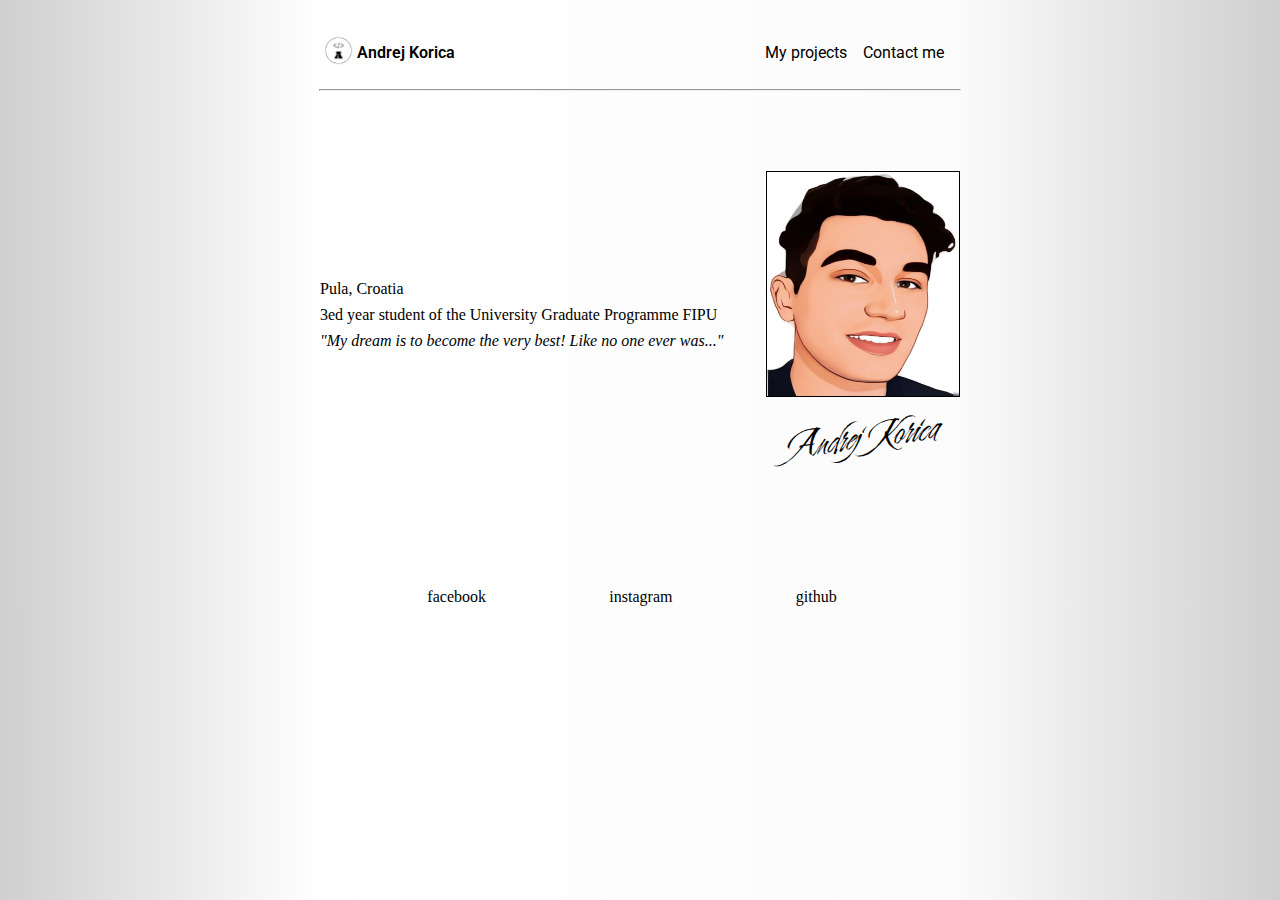
==== index.html @ c91fb7d4 "Add files via upload" ====
<!DOCTYPE html>
<html lang="en">
<head>
    <meta charset="UTF-8">
    <title>Andrej's personal page :)</title>
    <link rel="stylesheet" href="style.css">
    <link rel="stylesheet" href="https://use.fontawesome.com/releases/v5.15.4/css/all.css" integrity="sha384-DyZ88mC6Up2uqS4h/KRgHuoeGwBcD4Ng9SiP4dIRy0EXTlnuz47vAwmeGwVChigm" crossorigin="anonymous">
</head>
<body>
    
     <div class="mobile-title">
        <a href="index.html"><img src="logo.png" class="logo2"></a>
        <a href="index.html"> Andrej Korica</a>

     </div>

    <ul class="nav">
        <li><a href="index.html"><img src="logo.png" class="logo"></li></a>
        <li><a href="index.html" class="big">Andrej Korica</a></li>

        <div class="right">
            <li><a href="">My projects</a></li>
            <li><a href="mailto:akorica@student.unipu.hr">Contact me</a></li>
        </div>

    </ul>   

    <hr>
    
    <div class="sadrzaj">

        <div class="sad2">
            <p>Pula, Croatia</p>
            <p>3ed year student of the University Graduate Programme FIPU</p>
            <i>"My dream is to become the very best! Like no one ever was..."</i>
            

        </div>


        <div class="slika">
            <img src="ja.png" class="me">
            <p>Andrej Korica</p>  
        
        </div>

    </div> 

    <div class="social">

        <div class="f">
            <i class="fab fa-facebook"></i>
            <a href="https://www.facebook.com/profile.php?id=100008881964251">facebook</a>
        </div>

        <div class="f">
            <i class="fab fa-instagram"></i>
            <a href="https://www.instagram.com/andrej.korica/">instagram</a>
        </div>

        <div class="f">
            <i class="fab fa-github"></i>
            <a href="https://github.com/akorica">github</a>
        </div>

    </div>
   
        
</body>
</html>
---- style.css ----
@import url('https://fonts.googleapis.com/css2?family=Cherish&display=swap');
@import url('https://fonts.googleapis.com/css2?family=Roboto&display=swap');


*{
    margin: 0;
    padding: 0;
    /* overflow: hidden; */

}


body{
    background: rgb(207,207,207);
    background: linear-gradient(90deg, rgba(207,207,207,1) 0%, rgba(255,255,255,1) 25%, rgba(251,251,251,1) 75%, rgba(207,207,207,1) 100%);
}


.nav{
    display: flex;
    justify-content: space-between;
    align-items: center;
    list-style: none;
    width: 50%;
    margin: 2rem auto 0 auto;
    font-family: 'Roboto', sans-serif;

}


a{
    text-decoration: none;
    color: black;
}

.right{
    display: flex;
    margin-left: auto;

}

.right>li{
    margin-right: 1rem;
}

.logo{
    width: 2.3rem;
    height: 2.3rem;

}

.logo2{
    width: 2.3rem;
    height: 2.3rem;

}
.sadrzaj{
    display: flex;
    flex-wrap: wrap;
    align-items: center;
    width: 50%;
    margin: 5rem auto 0 auto;

}

.slika{
    display: flex;
    margin-left: auto;
    flex-direction: column;
    text-align: center;

}
.slika>img{
    border: black solid 1px;
    
}

.slika>p{
    margin-top: 1rem;
    font-family: 'Cherish', cursive;
    font-size: 2.5rem;
    transform: rotateZ(-7.5deg);

}

.sad2{
    display: flex;
    flex-direction: column;
    
    
}

.sad2>p{
    margin-bottom: .5rem;

}

.me{
    width: 12rem;
    height: 14rem;

    
}

hr{
    width: 50%;
    margin: 1rem auto 0 auto;
}

.social{
    width: 50%;
    margin: 8rem auto 0rem auto;
    justify-content: space-evenly;
    display: flex;
    align-items: flex-start;

}

.f{
    display: flex;
    flex-direction: column;
    align-items: center;
    margin-right: 1rem;
}

a:hover{
    text-decoration: none;
}
a:visited{
    color: black;
}
a:active{
    color: black;
}

.big{
    font-weight: 600;
}

.mobile-title{
    display: none;
    justify-content: center;
    align-items: center;
    margin-top: 1em;

}

@media screen and (max-width: 900px) {
    .mobile-title{
        display: flex;
        justify-content: center;
        align-items: center;
        margin-top: 1em;
        font-family: 'Roboto', sans-serif;
        font-weight: 600;
    
    }
    .nav{
        display: flex;
        justify-content: center;
        align-items: center;
        width: 70%;
        margin: 1rem auto 0 auto;
        
    }
    hr{
        width: 70%;
    }
    .right{
        margin-left: 0;

    }

    .logo, .big{
        display: none;
    }

    .sadrzaj{
        display: flex;
        justify-content: center;
        width: 70%;
        align-items: center;
        margin: 3rem auto 0 auto;

    }

    .slika{
        margin: 0;
        margin-top: 2rem;

    }

    .social{
        margin: 5rem auto 0rem auto;

    }
}
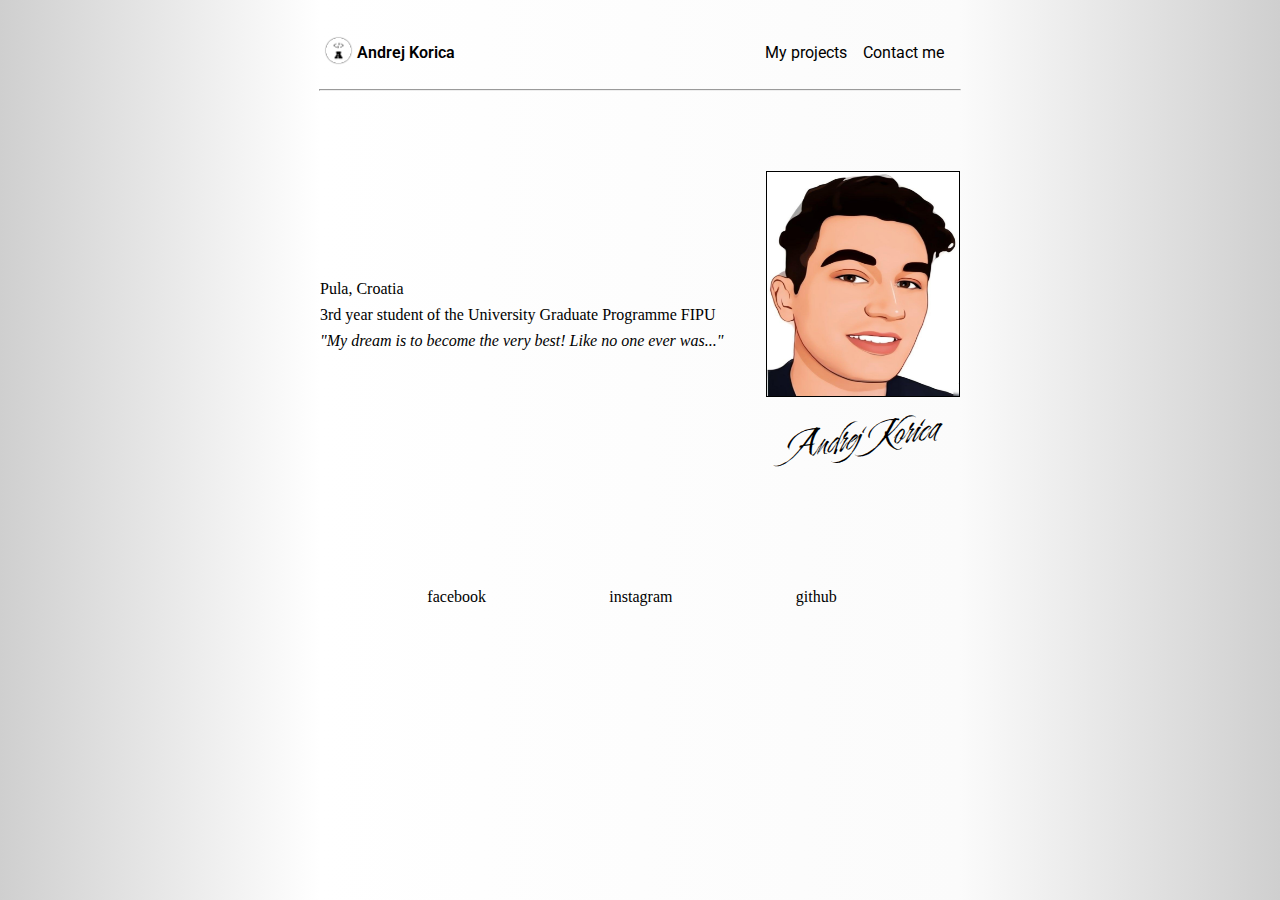
==== commit c80f842d: "Add files via upload" ====
--- a/index.html
+++ b/index.html
@@ -2,6 +2,7 @@
 <html lang="en">
 <head>
     <meta charset="UTF-8">
+    <meta name="viewport" content="width=device-width, initial-scale=1.0">
     <title>Andrej's personal page :)</title>
     <link rel="stylesheet" href="style.css">
     <link rel="stylesheet" href="https://use.fontawesome.com/releases/v5.15.4/css/all.css" integrity="sha384-DyZ88mC6Up2uqS4h/KRgHuoeGwBcD4Ng9SiP4dIRy0EXTlnuz47vAwmeGwVChigm" crossorigin="anonymous">
@@ -19,8 +20,8 @@
         <li><a href="index.html" class="big">Andrej Korica</a></li>
 
         <div class="right">
-            <li><a href="">My projects</a></li>
-            <li><a href="mailto:akorica@student.unipu.hr">Contact me</a></li>
+            <li><a href="My projects.html">My projects</a></li>
+            <li><a href="Kontakt.html">Contact me</a></li>
         </div>
 
     </ul>   
@@ -31,7 +32,7 @@
 
         <div class="sad2">
             <p>Pula, Croatia</p>
-            <p>3ed year student of the University Graduate Programme FIPU</p>
+            <p>3rd year student of the University Graduate Programme FIPU</p>
             <i>"My dream is to become the very best! Like no one ever was..."</i>
             
 
--- a/style.css
+++ b/style.css
@@ -1,197 +1,289 @@
-@import url('https://fonts.googleapis.com/css2?family=Cherish&display=swap');
-@import url('https://fonts.googleapis.com/css2?family=Roboto&display=swap');
-
-
-*{
-    margin: 0;
-    padding: 0;
-    /* overflow: hidden; */
-
-}
-
-
-body{
-    background: rgb(207,207,207);
-    background: linear-gradient(90deg, rgba(207,207,207,1) 0%, rgba(255,255,255,1) 25%, rgba(251,251,251,1) 75%, rgba(207,207,207,1) 100%);
-}
-
-
-.nav{
+@import url("https://fonts.googleapis.com/css2?family=Cherish&display=swap");
+@import url("https://fonts.googleapis.com/css2?family=Roboto&display=swap");
+
+* {
+  margin: 0;
+  padding: 0;
+  
+}
+
+body {
+  background: rgb(207, 207, 207);
+  background: linear-gradient(
+    90deg,
+    rgba(207, 207, 207, 1) 0%,
+    rgba(255, 255, 255, 1) 25%,
+    rgba(251, 251, 251, 1) 75%,
+    rgba(207, 207, 207, 1) 100%
+  );
+}
+
+.nav {
+  display: flex;
+  justify-content: space-between;
+  align-items: center;
+  list-style: none;
+  width: 50%;
+  margin: 2rem auto 0 auto;
+  font-family: "Roboto", sans-serif;
+}
+
+a {
+  text-decoration: none;
+  color: black;
+}
+
+.right {
+  display: flex;
+  margin-left: auto;
+}
+
+.right > li {
+  margin-right: 1rem;
+}
+
+.logo {
+  width: 2.3rem;
+  height: 2.3rem;
+}
+
+.logo2 {
+  width: 2.3rem;
+  height: 2.3rem;
+}
+.sadrzaj {
+  display: flex;
+  flex-wrap: wrap;
+  align-items: center;
+  width: 50%;
+  margin: 5rem auto 0 auto;
+}
+
+.slika {
+  display: flex;
+  margin-left: auto;
+  flex-direction: column;
+  text-align: center;
+}
+.slika > img {
+  border: black solid 1px;
+}
+
+.slika > p {
+  margin-top: 1rem;
+  font-family: "Cherish", cursive;
+  font-size: 2.5rem;
+  transform: rotateZ(-7.5deg);
+}
+
+.sad2 {
+  display: flex;
+  flex-direction: column;
+}
+
+.sad2 > p {
+  margin-bottom: 0.5rem;
+}
+
+.me {
+  width: 12rem;
+  height: 14rem;
+}
+
+hr {
+  width: 50%;
+  margin: 1rem auto 0 auto;
+}
+
+.social {
+  width: 50%;
+  margin: 8rem auto 0rem auto;
+  justify-content: space-evenly;
+  display: flex;
+  align-items: flex-start;
+}
+
+.f {
+  display: flex;
+  flex-direction: column;
+  align-items: center;
+  margin-right: 1rem;
+}
+
+a:hover {
+  text-decoration: none;
+}
+a:visited {
+  color: black;
+}
+a:active {
+  color: black;
+}
+
+.big {
+  font-weight: 600;
+}
+
+.mobile-title {
+  display: none;
+  justify-content: center;
+  align-items: center;
+  margin-top: 1em;
+}
+
+form{
+  display: flex;
+  flex-direction: column;
+  justify-content: center;
+  align-items: center;
+  margin-top: 1rem;
+}
+
+form>input{
+  width: 25%;
+  margin-bottom: .5rem;
+  padding: 3px;
+  border: none;
+  border-bottom: 1px solid gray;
+  border-radius: 2px;
+  font-family: "Roboto", sans-serif;
+  resize: none;
+  
+  font-size: 21px;
+}
+
+
+textarea{
+  width: 25%;
+  padding: 3px;
+  border: 1px solid gray;
+  border-radius: 5px;
+  font-family: "Roboto", sans-serif;
+  resize: none;
+  font-size: 21px;
+}
+
+ form>input:focus{
+  outline: none;
+  border: none;
+  border-bottom: 1px solid black;
+}
+
+textarea:focus {
+  outline: none;
+}
+
+
+.map-responsive{
+  display: flex;
+  flex-direction: column;
+  justify-content: center;
+  margin: 5rem auto 2rem auto;
+  overflow:hidden;
+  padding-bottom:25%;
+  position:relative;
+  height:0;
+  width: 50%;
+  height: 100%;
+}
+
+.map-responsive iframe{
+  left:0;
+  top:0;
+  height:100%;
+  width:100%;
+  position:absolute;
+}
+
+
+@media screen and (max-width: 900px) {
+  .map-responsive{
+    padding-bottom: 50%;
+    width: 70%;
+  }
+
+  .mobile-title {
     display: flex;
-    justify-content: space-between;
-    align-items: center;
-    list-style: none;
-    width: 50%;
-    margin: 2rem auto 0 auto;
-    font-family: 'Roboto', sans-serif;
-
-}
-
-
-a{
-    text-decoration: none;
-    color: black;
-}
-
-.right{
-    display: flex;
-    margin-left: auto;
-
-}
-
-.right>li{
-    margin-right: 1rem;
-}
-
-.logo{
-    width: 2.3rem;
-    height: 2.3rem;
-
-}
-
-.logo2{
-    width: 2.3rem;
-    height: 2.3rem;
-
-}
-.sadrzaj{
-    display: flex;
-    flex-wrap: wrap;
-    align-items: center;
-    width: 50%;
-    margin: 5rem auto 0 auto;
-
-}
-
-.slika{
-    display: flex;
-    margin-left: auto;
-    flex-direction: column;
-    text-align: center;
-
-}
-.slika>img{
-    border: black solid 1px;
-    
-}
-
-.slika>p{
-    margin-top: 1rem;
-    font-family: 'Cherish', cursive;
-    font-size: 2.5rem;
-    transform: rotateZ(-7.5deg);
-
-}
-
-.sad2{
-    display: flex;
-    flex-direction: column;
-    
-    
-}
-
-.sad2>p{
-    margin-bottom: .5rem;
-
-}
-
-.me{
-    width: 12rem;
-    height: 14rem;
-
-    
-}
-
-hr{
-    width: 50%;
-    margin: 1rem auto 0 auto;
-}
-
-.social{
-    width: 50%;
-    margin: 8rem auto 0rem auto;
-    justify-content: space-evenly;
-    display: flex;
-    align-items: flex-start;
-
-}
-
-.f{
-    display: flex;
-    flex-direction: column;
-    align-items: center;
-    margin-right: 1rem;
-}
-
-a:hover{
-    text-decoration: none;
-}
-a:visited{
-    color: black;
-}
-a:active{
-    color: black;
-}
-
-.big{
-    font-weight: 600;
-}
-
-.mobile-title{
-    display: none;
     justify-content: center;
     align-items: center;
     margin-top: 1em;
-
-}
-
-@media screen and (max-width: 900px) {
-    .mobile-title{
-        display: flex;
-        justify-content: center;
-        align-items: center;
-        margin-top: 1em;
-        font-family: 'Roboto', sans-serif;
-        font-weight: 600;
-    
-    }
-    .nav{
-        display: flex;
-        justify-content: center;
-        align-items: center;
-        width: 70%;
-        margin: 1rem auto 0 auto;
-        
-    }
-    hr{
-        width: 70%;
-    }
-    .right{
-        margin-left: 0;
-
-    }
-
-    .logo, .big{
-        display: none;
-    }
-
-    .sadrzaj{
-        display: flex;
-        justify-content: center;
-        width: 70%;
-        align-items: center;
-        margin: 3rem auto 0 auto;
-
-    }
-
-    .slika{
-        margin: 0;
-        margin-top: 2rem;
-
-    }
-
-    .social{
-        margin: 5rem auto 0rem auto;
-
-    }
+    font-family: "Roboto", sans-serif;
+    font-weight: 600;
+  }
+  .nav {
+    display: flex;
+    justify-content: center;
+    align-items: center;
+    width: 70%;
+    margin: 1rem auto 0 auto;
+  }
+  hr {
+    width: 70%;
+  }
+  .right {
+    margin-left: 0;
+  }
+
+  .logo,
+  .big {
+    display: none;
+  }
+
+  .sadrzaj {
+    display: flex;
+    justify-content: center;
+    width: 70%;
+    align-items: center;
+    margin: 3rem auto 0 auto;
+  }
+
+  .slika {
+    margin: 0;
+    margin-top: 2rem;
+  }
+
+  .social {
+    margin: 5rem auto 0rem auto;
+  }
+
+  form>input{
+    width: 50%;
+  }
+  form>textarea{
+    width: 50%;
+    height: 12rem;
+  }
+}
+
+.btn {
+  background-color: rgba(0,0,0,.3);
+  border: none;
+  color: white;
+  padding: .5rem 2rem;
+  border-radius: 10px;
+  transition: all 500ms ease;
+  font-size: 21px;
+}
+
+.btn:hover {
+  background-color: rgba(0,0,0,.5);;
+  cursor: pointer;
+}
+
+
+/* width */
+::-webkit-scrollbar {
+  width: 10px;
+}
+
+/* Track */
+::-webkit-scrollbar-track {
+  box-shadow: inset 0 0 5px grey;
+  border-radius: 10px;
+}
+
+/* Handle */
+::-webkit-scrollbar-thumb {
+  background: rgba(0,0,0,.3);
+  border-radius: 10px;
 }